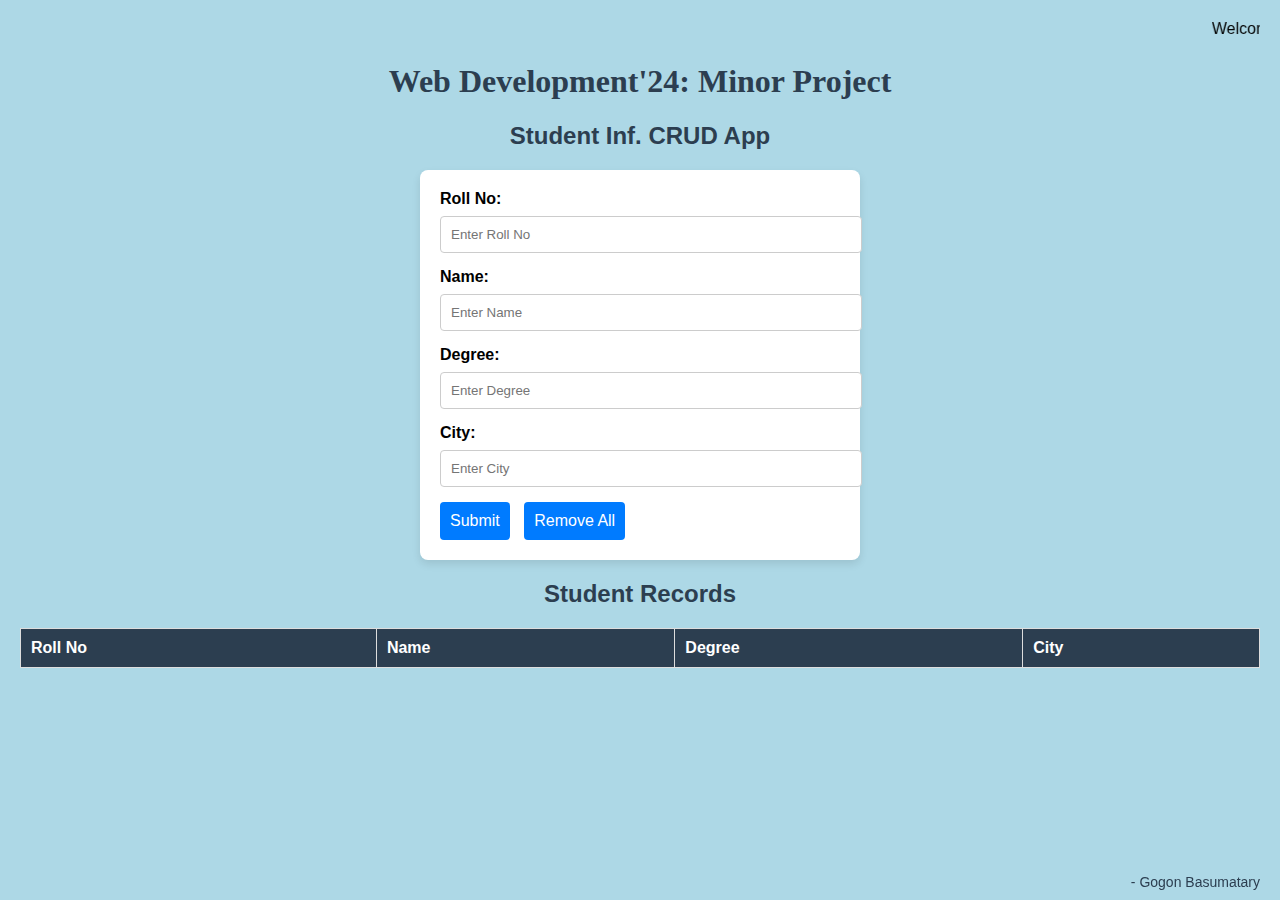
==== index.html @ 376ac3a5 "Update index.html" ====
<!DOCTYPE html>
<html>
<head>
    <title>Gogon Basumatary</title>
    <style>
        body {
            background-color: lightblue;
            font-family: Arial, sans-serif;
            margin: 0;
            padding: 20px;
        }
        h1, h2 {
            color: #2c3e50;
            text-align: center;
        }
        h1:first-of-type {
            font-family: 'Lora', serif;
        }
        form {
            margin: 20px auto;
            padding: 20px;
            background-color: white;
            border-radius: 8px;
            box-shadow: 0 4px 8px rgba(0, 0, 0, 0.1);
            max-width: 400px;
        }
        label {
            display: block;
            margin-bottom: 8px;
            font-weight: bold;
        }
        input {
            width: 100%;
            padding: 10px;
            margin-bottom: 15px;
            border: 1px solid #ccc;
            border-radius: 4px;
        }
        button {
            background-color: #007bff;
            color: white;
            border: none;
            padding: 10px;
            border-radius: 4px;
            cursor: pointer;
            font-size: 16px;
            margin-right: 10px;
        }
        button:hover {
            background-color: #0056b3;
        }
        table {
            width: 100%;
            margin-top: 20px;
            border-collapse: collapse;
        }
        th, td {
            padding: 10px;
            text-align: left;
            border: 1px solid #ddd;
        }
        th {
            background-color: #2c3e50;
            color: white;
        }
        tbody tr:nth-child(even) {
            background-color: #f9f9f9;
        }
        .credit {
            position: fixed;
            right: 20px;
            bottom: 10px;
            font-family: 'Arial', sans-serif;
            font-size: 14px;
            color: #2c3e50;
        }
    </style>
</head>
<body>  <marquee>Welcome to my project</marquee>
    <h1>Web Development'24: Minor Project</h1>
    <h2>Student Inf. CRUD App</h2>
    <form id="studentForm">
        <label for="rollNo">Roll No:</label>
        <input type="text" id="rollNo" name="rollNo" placeholder="Enter Roll No" required>

        <label for="name">Name:</label>
        <input type="text" id="name" name="name" placeholder="Enter Name" required>

        <label for="degree">Degree:</label>
        <input type="text" id="degree" name="degree" placeholder="Enter Degree" required>

        <label for="city">City:</label>
        <input type="text" id="city" name="city" placeholder="Enter City" required>

        <button type="submit">Submit</button>
        <button type="button" id="removeAll">Remove All</button>
    </form>

    <h2>Student Records</h2>
    <table>
        <thead>
            <tr>
                <th>Roll No</th>
                <th>Name</th>
                <th>Degree</th>
                <th>City</th>
            </tr>
        </thead>
        <tbody id="studentTable">
        </tbody>
    </table>

    <script>
        const studentForm = document.getElementById('studentForm');
        const studentTable = document.getElementById('studentTable');
        const removeAllButton = document.getElementById('removeAll');

        studentForm.addEventListener('submit', function(event) {
            event.preventDefault();
            const rollNo = document.getElementById('rollNo').value.trim();
            const name = document.getElementById('name').value.trim();
            const degree = document.getElementById('degree').value.trim();
            const city = document.getElementById('city').value.trim();

            if (rollNo && name && degree && city) {
                const newRow = studentTable.insertRow();

                const rollNoCell = newRow.insertCell(0);
                const nameCell = newRow.insertCell(1);
                const degreeCell = newRow.insertCell(2);
                const cityCell = newRow.insertCell(3);

                rollNoCell.textContent = rollNo;
                nameCell.textContent = name;
                degreeCell.textContent = degree;
                cityCell.textContent = city;

                document.getElementById('rollNo').value = '';
                document.getElementById('name').value = '';
                document.getElementById('degree').value = '';
                document.getElementById('city').value = '';
            } else {
                alert('Please fill in all fields.');
            }
        });

        removeAllButton.addEventListener('click', function() {
            studentTable.innerHTML = '';
        });
    </script>
  

    <div class="credit">- Gogon Basumatary</div>
</body>
</html>
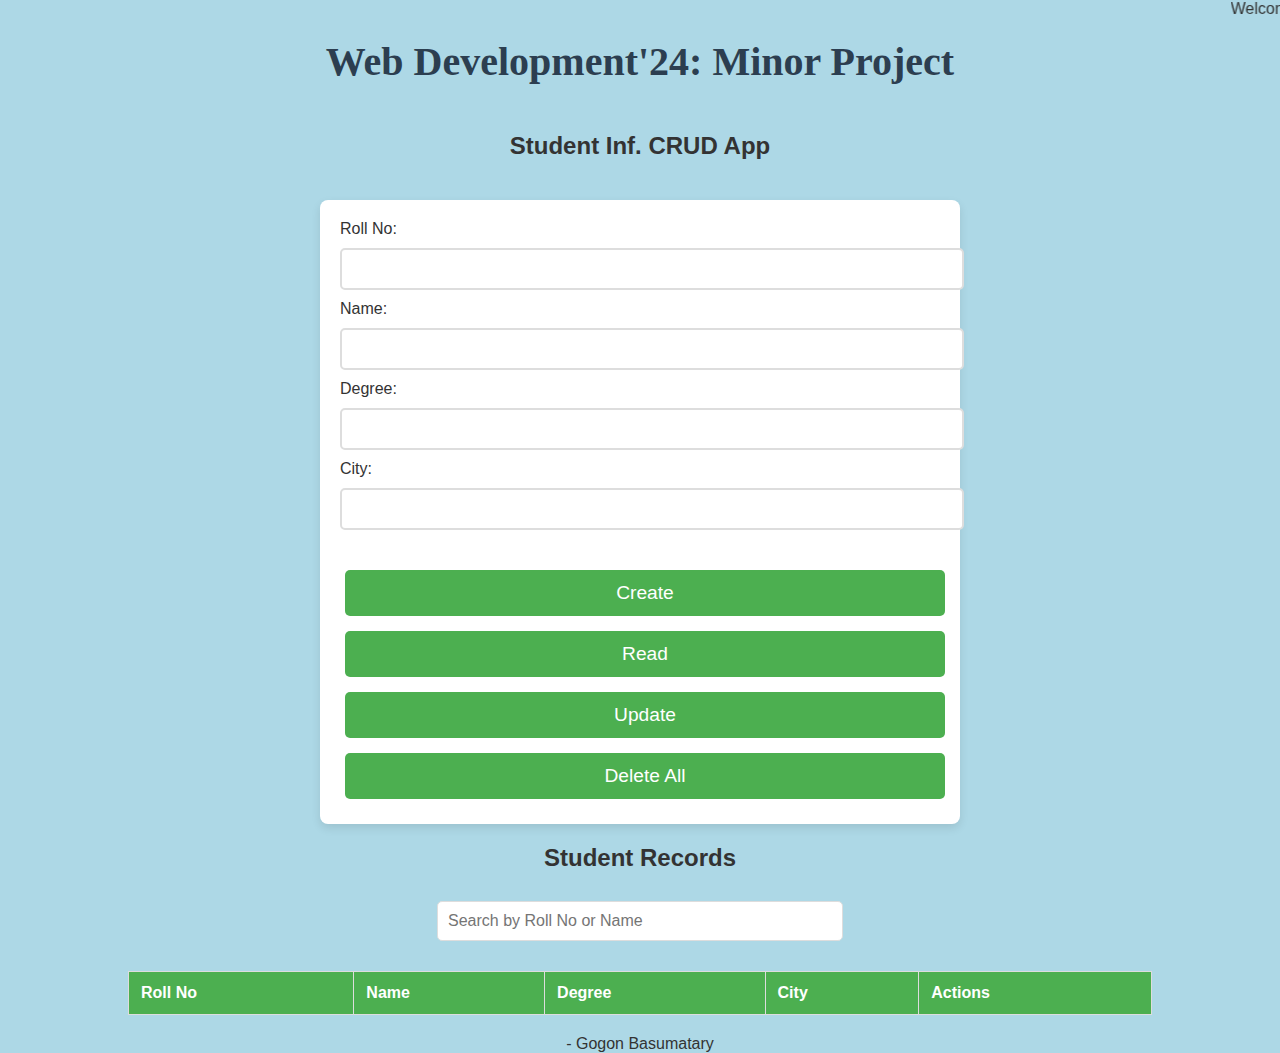
==== commit 55187a3f: "Update index.html" ====
--- a/index.html
+++ b/index.html
@@ -1,72 +1,59 @@
 <!DOCTYPE html>
-<html>
+<html lang="en">
 <head>
-    <title>Gogon Basumatary</title>
+    <meta charset="UTF-8">
+    <meta name="viewport" content="width=device-width, initial-scale=1.0">
+    <title>Minor Project: CRUD App</title>
+    <link rel="stylesheet" href="/style.css">
     <style>
+        h1 {
+            font-family: 'Lora', serif;
+            color: #2c3e50;
+            text-align: center;
+        }
         body {
             background-color: lightblue;
             font-family: Arial, sans-serif;
-            margin: 0;
-            padding: 20px;
-        }
-        h1, h2 {
-            color: #2c3e50;
-            text-align: center;
-        }
-        h1:first-of-type {
-            font-family: 'Lora', serif;
-        }
-        form {
+        }
+        table {
+            width: 80%;
             margin: 20px auto;
-            padding: 20px;
-            background-color: white;
-            border-radius: 8px;
-            box-shadow: 0 4px 8px rgba(0, 0, 0, 0.1);
-            max-width: 400px;
-        }
-        label {
-            display: block;
-            margin-bottom: 8px;
-            font-weight: bold;
-        }
-        input {
-            width: 100%;
-            padding: 10px;
-            margin-bottom: 15px;
-            border: 1px solid #ccc;
-            border-radius: 4px;
-        }
-        button {
-            background-color: #007bff;
-            color: white;
-            border: none;
-            padding: 10px;
-            border-radius: 4px;
-            cursor: pointer;
-            font-size: 16px;
-            margin-right: 10px;
-        }
-        button:hover {
-            background-color: #0056b3;
-        }
-        table {
-            width: 100%;
-            margin-top: 20px;
             border-collapse: collapse;
         }
         th, td {
             padding: 10px;
-            text-align: left;
+            text-align: center;
             border: 1px solid #ddd;
         }
         th {
             background-color: #2c3e50;
             color: white;
         }
-        tbody tr:nth-child(even) {
-            background-color: #f9f9f9;
-        }
-        .credit {
+        .button-container {
+            text-align: center;
+            margin-top: 20px;
+        }
+        button {
+            padding: 10px 20px;
+            background-color: #2c3e50;
+            color: white;
+            border: none;
+            cursor: pointer;
+            margin: 5px;
+        }
+        button:hover {
+            background-color: #34495e;
+        }
+        #search-bar {
+            width: 30%;
+            padding: 10px;
+            margin: 10px auto;
+            display: block;
+            font-size: 16px;
+            border-radius: 5px;
+            border: 1px solid #ddd;
+        }
+         .credit {
             position: fixed;
             right: 20px;
             bottom: 10px;
@@ -76,80 +63,168 @@
         }
     </style>
 </head>
-<body>  <marquee>Welcome to my project</marquee>
+<body>
+   <marquee>Welcome to my project</marquee>
     <h1>Web Development'24: Minor Project</h1>
     <h2>Student Inf. CRUD App</h2>
-    <form id="studentForm">
+
+    <form id="student-form">
         <label for="rollNo">Roll No:</label>
-        <input type="text" id="rollNo" name="rollNo" placeholder="Enter Roll No" required>
+        <input type="text" id="rollNo" name="rollNo" required><br>
 
         <label for="name">Name:</label>
-        <input type="text" id="name" name="name" placeholder="Enter Name" required>
+        <input type="text" id="name" name="name" required><br>
 
         <label for="degree">Degree:</label>
-        <input type="text" id="degree" name="degree" placeholder="Enter Degree" required>
+        <input type="text" id="degree" name="degree" required><br>
 
         <label for="city">City:</label>
-        <input type="text" id="city" name="city" placeholder="Enter City" required>
-
-        <button type="submit">Submit</button>
-        <button type="button" id="removeAll">Remove All</button>
+        <input type="text" id="city" name="city" required><br>
+
+        <div class="button-container">
+            <button type="button" id="createBtn">Create</button>
+            <button type="button" id="readBtn">Read</button>
+            <button type="button" id="updateBtn">Update</button>
+            <button type="button" id="deleteBtn">Delete All</button>
+        </div>
     </form>
 
     <h2>Student Records</h2>
-    <table>
+    <input type="text" id="search-bar" placeholder="Search by Roll No or Name" onkeyup="searchRecords()">
+    <table id="student-table">
         <thead>
             <tr>
                 <th>Roll No</th>
                 <th>Name</th>
                 <th>Degree</th>
                 <th>City</th>
+                <th>Actions</th>
             </tr>
         </thead>
-        <tbody id="studentTable">
+        <tbody>
         </tbody>
     </table>
 
     <script>
-        const studentForm = document.getElementById('studentForm');
-        const studentTable = document.getElementById('studentTable');
-        const removeAllButton = document.getElementById('removeAll');
-
-        studentForm.addEventListener('submit', function(event) {
-            event.preventDefault();
-            const rollNo = document.getElementById('rollNo').value.trim();
-            const name = document.getElementById('name').value.trim();
-            const degree = document.getElementById('degree').value.trim();
-            const city = document.getElementById('city').value.trim();
+        const studentForm = document.getElementById('student-form');
+        const rollNoInput = document.getElementById('rollNo');
+        const nameInput = document.getElementById('name');
+        const degreeInput = document.getElementById('degree');
+        const cityInput = document.getElementById('city');
+        const studentTable = document.getElementById('student-table').getElementsByTagName('tbody')[0];
+
+        document.getElementById('createBtn').addEventListener('click', function() {
+            const rollNo = rollNoInput.value;
+            const name = nameInput.value;
+            const degree = degreeInput.value;
+            const city = cityInput.value;
 
             if (rollNo && name && degree && city) {
                 const newRow = studentTable.insertRow();
-
-                const rollNoCell = newRow.insertCell(0);
-                const nameCell = newRow.insertCell(1);
-                const degreeCell = newRow.insertCell(2);
-                const cityCell = newRow.insertCell(3);
-
-                rollNoCell.textContent = rollNo;
-                nameCell.textContent = name;
-                degreeCell.textContent = degree;
-                cityCell.textContent = city;
-
-                document.getElementById('rollNo').value = '';
-                document.getElementById('name').value = '';
-                document.getElementById('degree').value = '';
-                document.getElementById('city').value = '';
+                newRow.innerHTML = `
+                    <td>${rollNo}</td>
+                    <td>${name}</td>
+                    <td>${degree}</td>
+                    <td>${city}</td>
+                    <td><button class="editBtn">Edit</button><button class="deleteBtn">Delete</button></td>
+                `;
+                rollNoInput.value = '';
+                nameInput.value = '';
+                degreeInput.value = '';
+                cityInput.value = '';
             } else {
-                alert('Please fill in all fields.');
-            }
-        });
-
-        removeAllButton.addEventListener('click', function() {
+                alert('Please fill out all fields.');
+            }
+        });
+
+        document.getElementById('deleteBtn').addEventListener('click', function() {
             studentTable.innerHTML = '';
         });
-    </script>
-  
-
-    <div class="credit">- Gogon Basumatary</div>
+
+        studentTable.addEventListener('click', function(e) {
+            if (e.target && e.target.classList.contains('editBtn')) {
+                const row = e.target.parentElement.parentElement;
+                rollNoInput.value = row.cells[0].textContent;
+                nameInput.value = row.cells[1].textContent;
+                degreeInput.value = row.cells[2].textContent;
+                cityInput.value = row.cells[3].textContent;
+
+                document.getElementById('createBtn').style.display = 'none';
+                document.getElementById('updateBtn').style.display = 'inline-block';
+            }
+        });
+
+        document.getElementById('updateBtn').addEventListener('click', function() {
+            const rollNo = rollNoInput.value;
+            const name = nameInput.value;
+            const degree = degreeInput.value;
+            const city = cityInput.value;
+
+            if (rollNo && name && degree && city) {
+                const rows = studentTable.rows;
+                let updated = false;
+
+                for (let i = 0; i < rows.length; i++) {
+                    const cells = rows[i].cells;
+                    if (cells[0].textContent === rollNo) {
+                        cells[1].textContent = name;
+                        cells[2].textContent = degree;
+                        cells[3].textContent = city;
+                        updated = true;
+                        break;
+                    }
+                }
+
+                if (updated) {
+                    alert('Record updated successfully.');
+                } else {
+                    alert('Roll No not found.');
+                }
+
+                rollNoInput.value = '';
+                nameInput.value = '';
+                degreeInput.value = '';
+                cityInput.value = '';
+
+                document.getElementById('createBtn').style.display = 'inline-block';
+                document.getElementById('updateBtn').style.display = 'none';
+            } else {
+                alert('Please fill out all fields.');
+            }
+        });
+
+        document.getElementById('readBtn').addEventListener('click', function() {
+            const rows = studentTable.rows;
+            if (rows.length > 0) {
+                alert('Records:');
+                for (let row of rows) {
+                    const cells = row.cells;
+                    alert(`Roll No: ${cells[0].textContent}, Name: ${cells[1].textContent}, Degree: ${cells[2].textContent}, City: ${cells[3].textContent}`);
+                }
+            } else {
+                alert('No records available.');
+            }
+        });
+
+        function searchRecords() {
+            const query = document.getElementById('search-bar').value.toLowerCase();
+            const rows = studentTable.getElementsByTagName('tr');
+            
+            for (let row of rows) {
+                const cells = row.getElementsByTagName('td');
+                if (cells.length > 0) {
+                    const rollNo = cells[0].textContent.toLowerCase();
+                    const name = cells[1].textContent.toLowerCase();
+                    
+                    if (rollNo.indexOf(query) !== -1 || name.indexOf(query) !== -1) {
+                        row.style.display = '';
+                    } else {
+                        row.style.display = 'none';
+                    }
+                }
+            }
+        }
+    </script
+            <div class="credit">- Gogon Basumatary</div>
 </body>
 </html>
--- a/style.css
+++ b/style.css
@@ -0,0 +1,102 @@
+/* General Body Styles */
+body {
+    font-family: 'Arial', sans-serif;
+    background-color: black;
+    color: #333;
+    margin: 0;
+    padding: 0;
+    display: flex;
+    flex-direction: column;
+    align-items: center;
+  }
+  
+  /* Header Styles */
+  h1 {
+    font-size: 2.5rem;
+    color: #4CAF50;
+    margin-top: 20px;
+  }
+  
+  /* Form Styles */
+  form {
+    background-color: #fff;
+    border-radius: 8px;
+    padding: 20px;
+    margin-top: 20px;
+    box-shadow: 0 4px 10px rgba(0, 0, 0, 0.1);
+    width: 100%;
+    max-width: 600px;
+  }
+  
+  form input {
+    width: 100%;
+    padding: 10px;
+    margin: 10px 0;
+    border: 2px solid #ddd;
+    border-radius: 5px;
+    font-size: 1rem;
+  }
+  
+  form input:focus {
+    border-color: #4CAF50;
+    outline: none;
+  }
+  
+  form button {
+    width: 100%;
+    padding: 12px;
+    background-color: #4CAF50;
+    color: white;
+    border: none;
+    border-radius: 5px;
+    font-size: 1.2rem;
+    cursor: pointer;
+    margin-top: 10px;
+  }
+  
+  form button:hover {
+    background-color: #45a049;
+  }
+  
+  /* Table Styles */
+  table {
+    width: 80%;
+    margin-top: 40px;
+    border-collapse: collapse;
+  }
+  
+  table th,
+  table td {
+    padding: 12px;
+    text-align: left;
+    border-bottom: 1px solid #ddd;
+  }
+  
+  table th {
+    background-color: #4CAF50;
+    color: white;
+  }
+  
+  table tr:hover {
+    background-color: #f1f1f1;
+  }
+  
+  table td {
+    color: #333;
+  }
+  
+  /* Responsive Design */
+  @media (max-width: 768px) {
+    table {
+      width: 100%;
+    }
+  
+    form {
+      width: 90%;
+    }
+  
+    h1 {
+      font-size: 2rem;
+    }
+  }
+  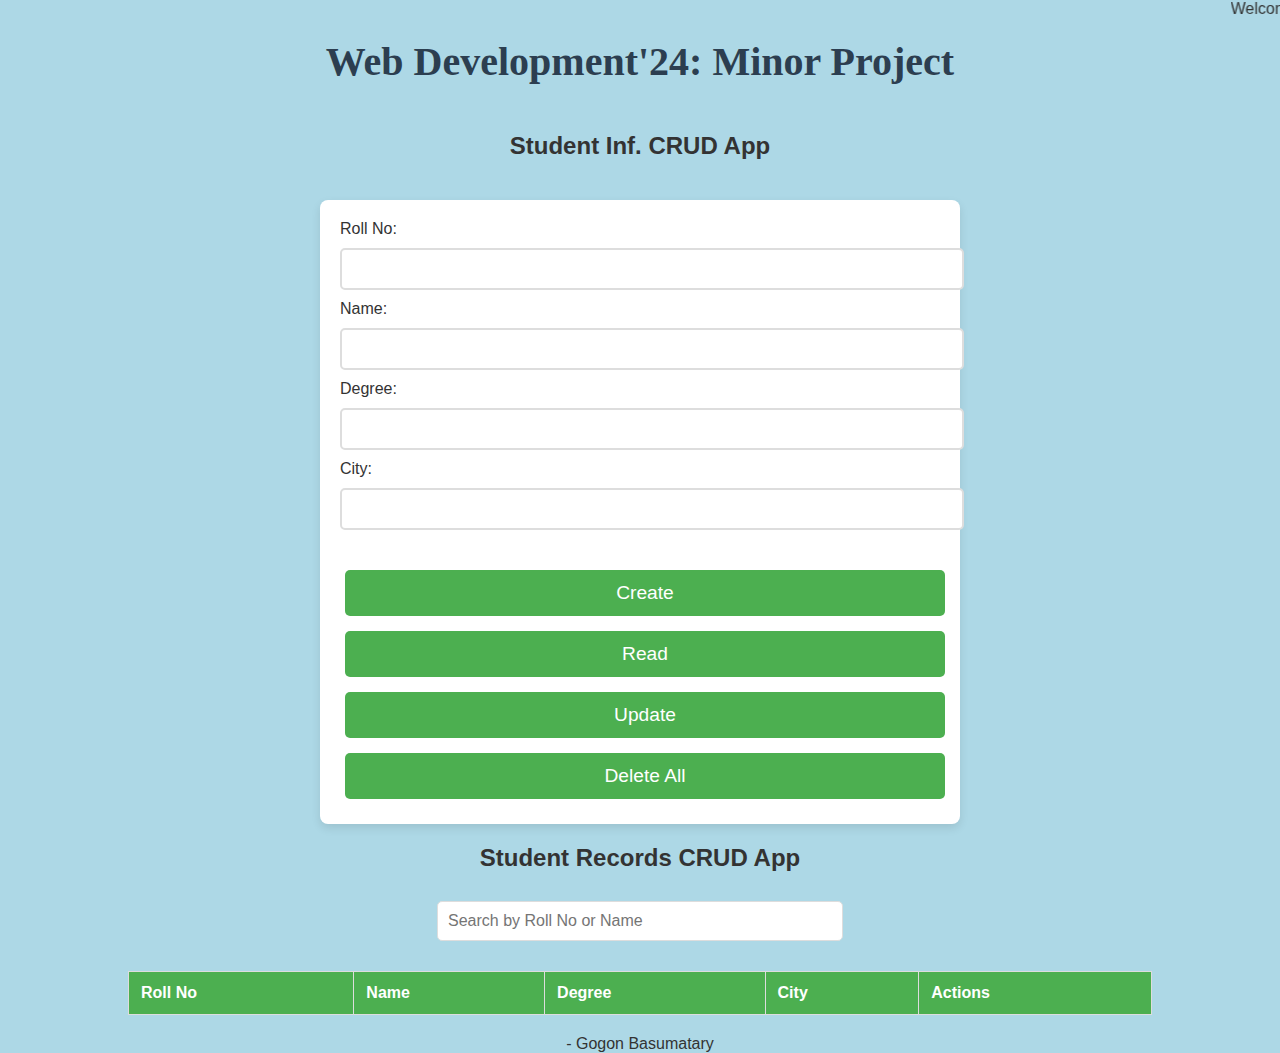
==== commit 0e838f3d: "Update index.html" ====
--- a/index.html
+++ b/index.html
@@ -89,7 +89,7 @@
         </div>
     </form>
 
-    <h2>Student Records</h2>
+    <h2>Student Records CRUD App</h2>
     <input type="text" id="search-bar" placeholder="Search by Roll No or Name" onkeyup="searchRecords()">
     <table id="student-table">
         <thead>
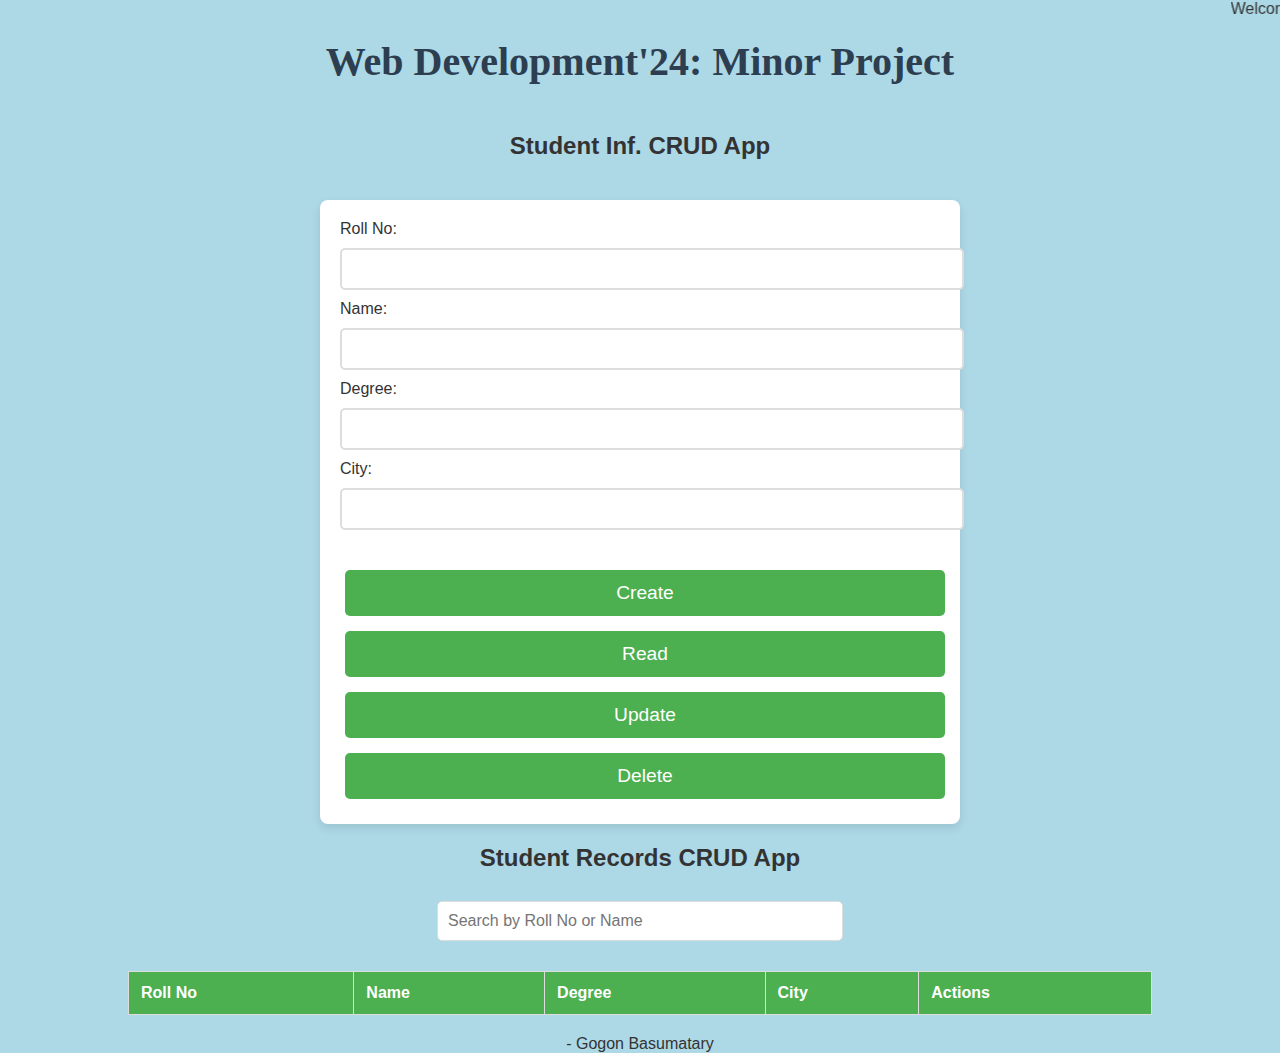
==== commit 8caa470b: "Update index.html" ====
--- a/index.html
+++ b/index.html
@@ -85,7 +85,7 @@
             <button type="button" id="createBtn">Create</button>
             <button type="button" id="readBtn">Read</button>
             <button type="button" id="updateBtn">Update</button>
-            <button type="button" id="deleteBtn">Delete All</button>
+            <button type="button" id="deleteBtn">Delete</button>
         </div>
     </form>
 
@@ -225,6 +225,6 @@
             }
         }
     </script
-            <div class="credit">- Gogon Basumatary</div>
+            <div class="credit" align="right">- Gogon Basumatary</div>
 </body>
 </html>
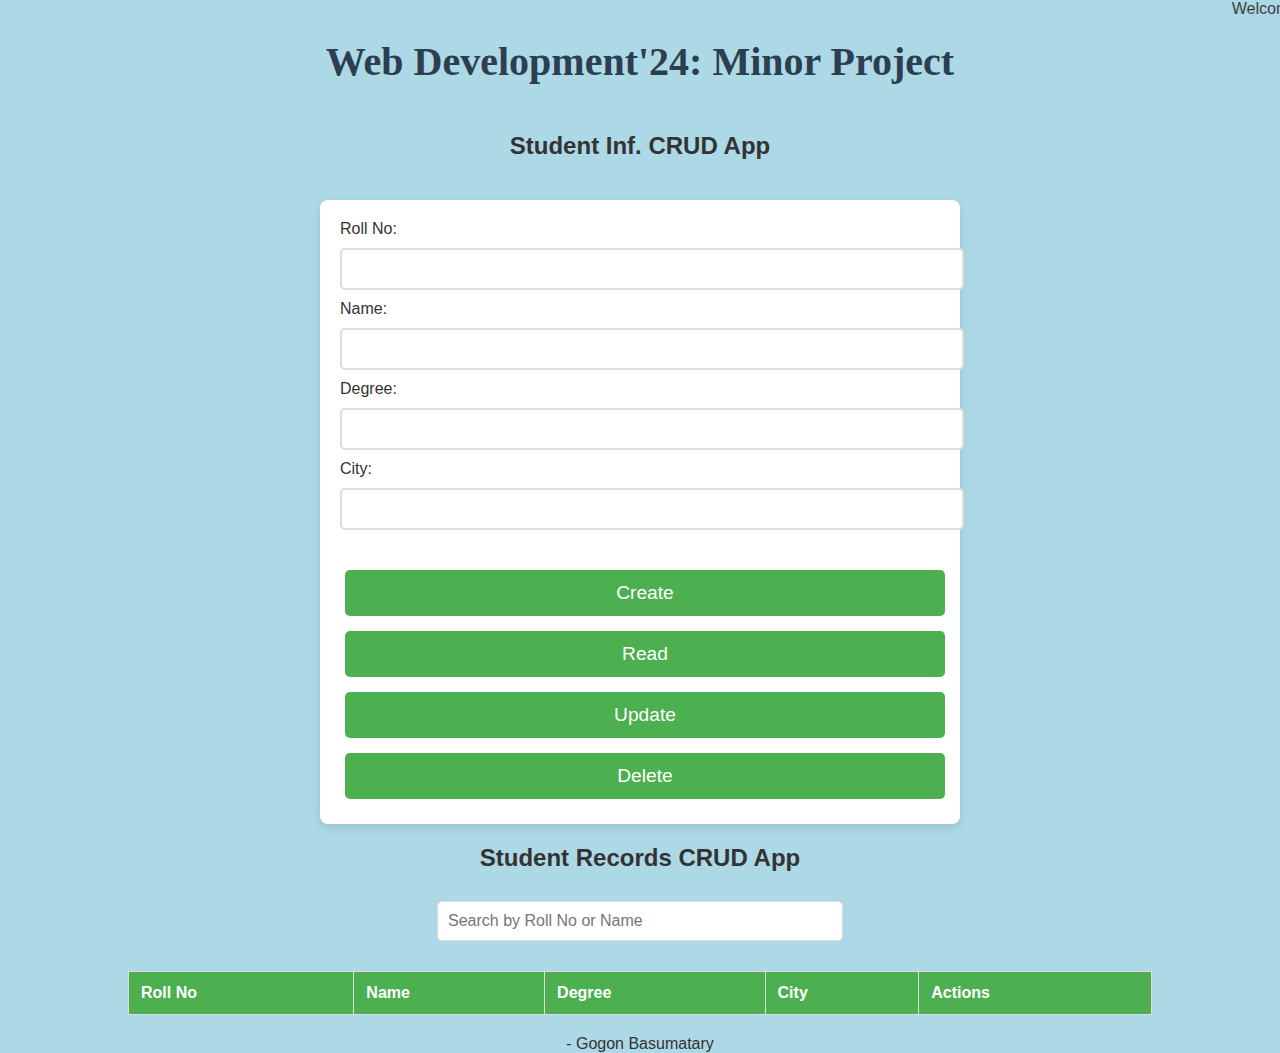
==== commit 3dd7a045: "Update index.html" ====
--- a/index.html
+++ b/index.html
@@ -54,7 +54,7 @@
             border: 1px solid #ddd;
         }
          .credit {
-            position: fixed;
+            position: right;
             right: 20px;
             bottom: 10px;
             font-family: 'Arial', sans-serif;
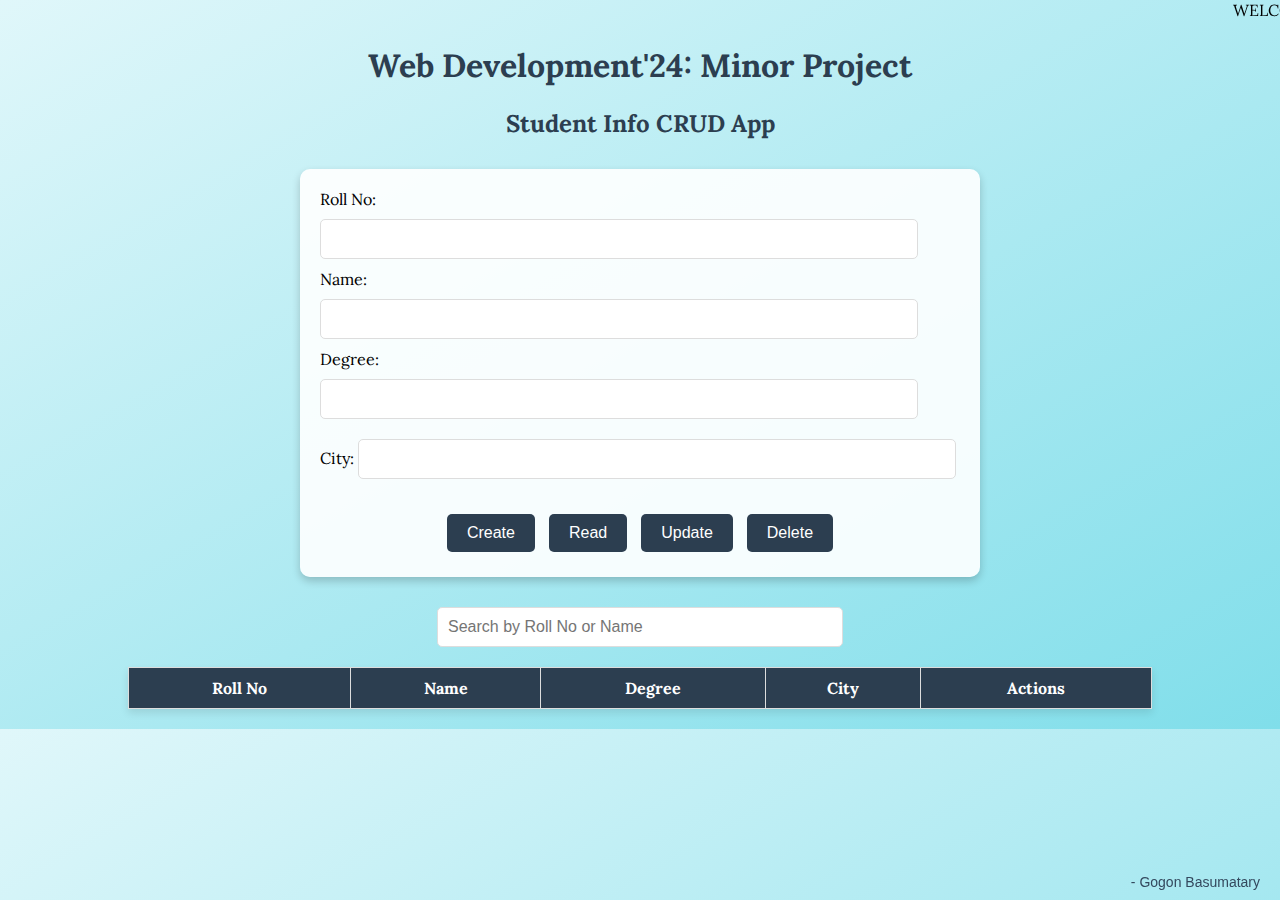
==== commit dc673591: "Update index.html" ====
--- a/index.html
+++ b/index.html
@@ -3,47 +3,99 @@
 <head>
     <meta charset="UTF-8">
     <meta name="viewport" content="width=device-width, initial-scale=1.0">
-    <title>Minor Project: CRUD App</title>
-    <link rel="stylesheet" href="/style.css">
+    <title>Enhanced CRUD App</title>
+    <link href="https://fonts.googleapis.com/css2?family=Lora:wght@400;700&display=swap" rel="stylesheet">
     <style>
-        h1 {
+        body {
+            background: linear-gradient(to bottom right, #e0f7fa, #80deea);
             font-family: 'Lora', serif;
+            margin: 0;
+            padding: 0;
+        }
+
+        h1, h2 {
+            text-align: center;
             color: #2c3e50;
+        }
+
+        .rectangle-window {
+            background-color: rgba(255, 255, 255, 0.9);
+            width: 50%;
+            margin: 30px auto;
+            padding: 20px;
+            border-radius: 10px;
+            box-shadow: 0 4px 8px rgba(0, 0, 0, 0.2);
+            position: relative;
+        }
+
+        .rectangle-window input {
+            width: 90%;
+            padding: 10px;
+            margin: 10px 0;
+            border: 1px solid #ddd;
+            border-radius: 5px;
+            font-size: 16px;
+        }
+
+        .button-container {
             text-align: center;
-        }
-        body {
-            background-color: lightblue;
-            font-family: Arial, sans-serif;
-        }
-        table {
+            margin-top: 20px;
+        }
+
+        button {
+            padding: 10px 20px;
+            border: none;
+            border-radius: 5px;
+            background: #2c3e50;
+            color: white;
+            font-size: 16px;
+            cursor: pointer;
+            margin: 5px;
+            position: relative;
+            overflow: hidden;
+        }
+
+        button:hover {
+            background: #34495e;
+            transition: background-color 0.3s;
+        }
+
+        button:hover::before {
+            content: '';
+            position: absolute;
+            top: 0;
+            left: 0;
+            width: 100%;
+            height: 100%;
+            background: rgba(255, 255, 255, 0.2);
+            pointer-events: none;
+            animation: moveHover 1s linear infinite;
+        }
+
+        @keyframes moveHover {
+            0% { transform: scale(0); }
+            50% { transform: scale(1.5); }
+            100% { transform: scale(0); }
+        }
+
+        #student-table {
             width: 80%;
             margin: 20px auto;
             border-collapse: collapse;
-        }
-        th, td {
+            box-shadow: 0 4px 8px rgba(0, 0, 0, 0.1);
+        }
+
+        #student-table th, #student-table td {
             padding: 10px;
             text-align: center;
             border: 1px solid #ddd;
         }
-        th {
+
+        #student-table th {
             background-color: #2c3e50;
             color: white;
         }
-        .button-container {
-            text-align: center;
-            margin-top: 20px;
-        }
-        button {
-            padding: 10px 20px;
-            background-color: #2c3e50;
-            color: white;
-            border: none;
-            cursor: pointer;
-            margin: 5px;
-        }
-        button:hover {
-            background-color: #34495e;
-        }
+
         #search-bar {
             width: 30%;
             padding: 10px;
@@ -53,44 +105,47 @@
             border-radius: 5px;
             border: 1px solid #ddd;
         }
-         .credit {
-            position: right;
+
+        .credit {
+            position: fixed;
+            bottom: 10px;
             right: 20px;
-            bottom: 10px;
             font-family: 'Arial', sans-serif;
             font-size: 14px;
-            color: #2c3e50;
+            color: #34495e;
         }
     </style>
 </head>
 <body>
-   <marquee>Welcome to my project</marquee>
+<marquee>WELCOME TO MY PROJECT</marquee>
     <h1>Web Development'24: Minor Project</h1>
-    <h2>Student Inf. CRUD App</h2>
-
-    <form id="student-form">
-        <label for="rollNo">Roll No:</label>
-        <input type="text" id="rollNo" name="rollNo" required><br>
-
-        <label for="name">Name:</label>
-        <input type="text" id="name" name="name" required><br>
-
-        <label for="degree">Degree:</label>
-        <input type="text" id="degree" name="degree" required><br>
-
-        <label for="city">City:</label>
-        <input type="text" id="city" name="city" required><br>
-
-        <div class="button-container">
-            <button type="button" id="createBtn">Create</button>
-            <button type="button" id="readBtn">Read</button>
-            <button type="button" id="updateBtn">Update</button>
-            <button type="button" id="deleteBtn">Delete</button>
-        </div>
-    </form>
-
-    <h2>Student Records CRUD App</h2>
+    <h2>Student Info CRUD App</h2>
+
+    <div class="rectangle-window">
+        <form id="student-form">
+            <label for="rollNo">Roll No:</label>
+            <input type="text" id="rollNo" name="rollNo" required><br>
+
+            <label for="name">Name:</label>
+            <input type="text" id="name" name="name" required><br>
+
+            <label for="degree">Degree:</label>
+            <input type="text" id="degree" name="degree" required><br>
+
+            <label for="city">City:</label>
+            <input type="text" id="city" name="city" required><br>
+
+            <div class="button-container">
+                <button type="button" id="createBtn">Create</button>
+                <button type="button" id="readBtn">Read</button>
+                <button type="button" id="updateBtn">Update</button>
+                <button type="button" id="deleteBtn">Delete</button>
+            </div>
+        </form>
+    </div>
+
     <input type="text" id="search-bar" placeholder="Search by Roll No or Name" onkeyup="searchRecords()">
+
     <table id="student-table">
         <thead>
             <tr>
@@ -104,6 +159,8 @@
         <tbody>
         </tbody>
     </table>
+
+    <div class="credit">- Gogon Basumatary</div>
 
     <script>
         const studentForm = document.getElementById('student-form');
@@ -209,13 +266,13 @@
         function searchRecords() {
             const query = document.getElementById('search-bar').value.toLowerCase();
             const rows = studentTable.getElementsByTagName('tr');
-            
+
             for (let row of rows) {
                 const cells = row.getElementsByTagName('td');
                 if (cells.length > 0) {
                     const rollNo = cells[0].textContent.toLowerCase();
                     const name = cells[1].textContent.toLowerCase();
-                    
+
                     if (rollNo.indexOf(query) !== -1 || name.indexOf(query) !== -1) {
                         row.style.display = '';
                     } else {
@@ -224,7 +281,6 @@
                 }
             }
         }
-    </script
-            <div class="credit" align="right">- Gogon Basumatary</div>
+    </script>
 </body>
 </html>
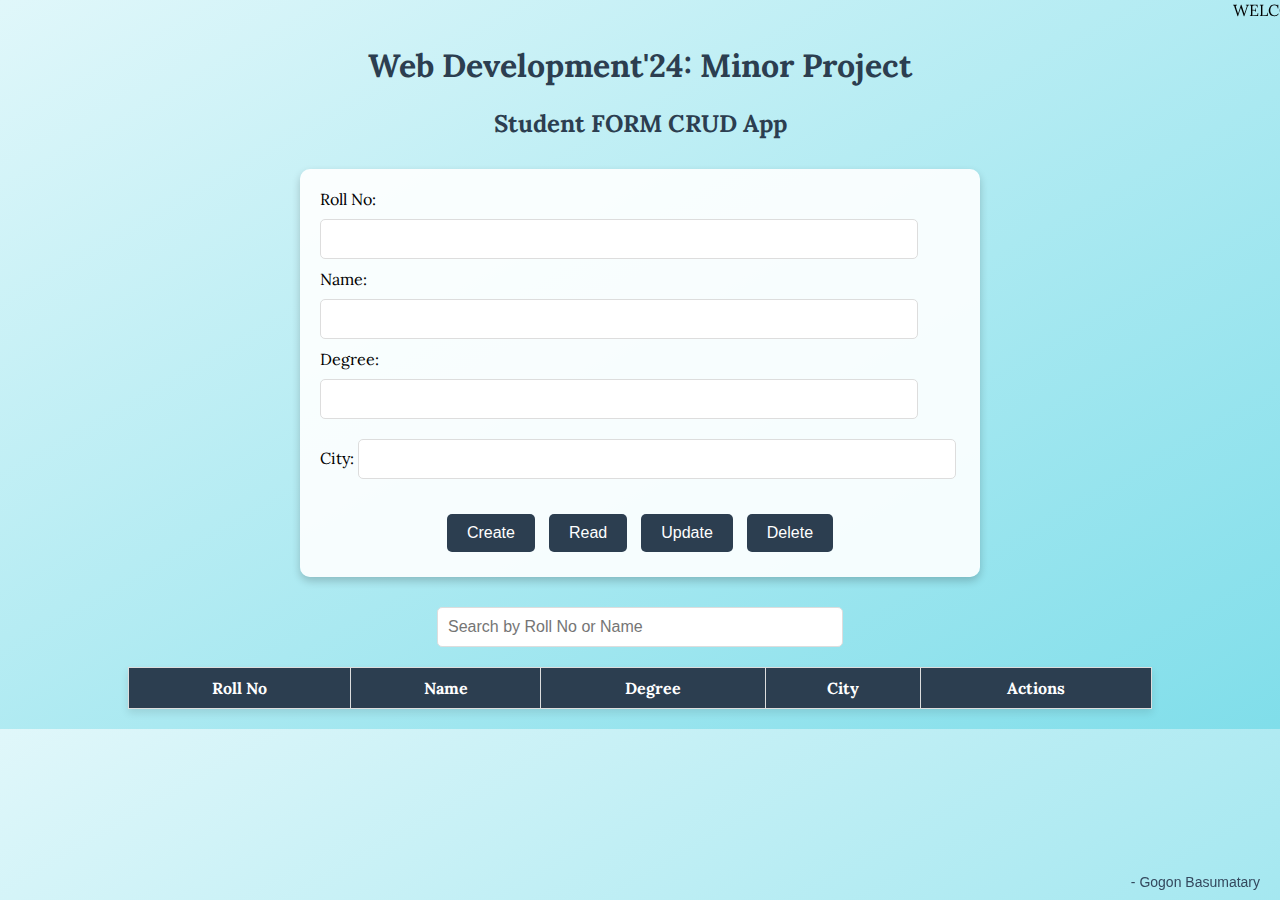
==== commit 658ad236: "Update index.html" ====
--- a/index.html
+++ b/index.html
@@ -117,9 +117,9 @@
     </style>
 </head>
 <body>
-<marquee>WELCOME TO MY PROJECT</marquee>
+<marquee>WELCOME TO MY PROJECT 1.0</marquee>
     <h1>Web Development'24: Minor Project</h1>
-    <h2>Student Info CRUD App</h2>
+    <h2>Student FORM CRUD App</h2>
 
     <div class="rectangle-window">
         <form id="student-form">
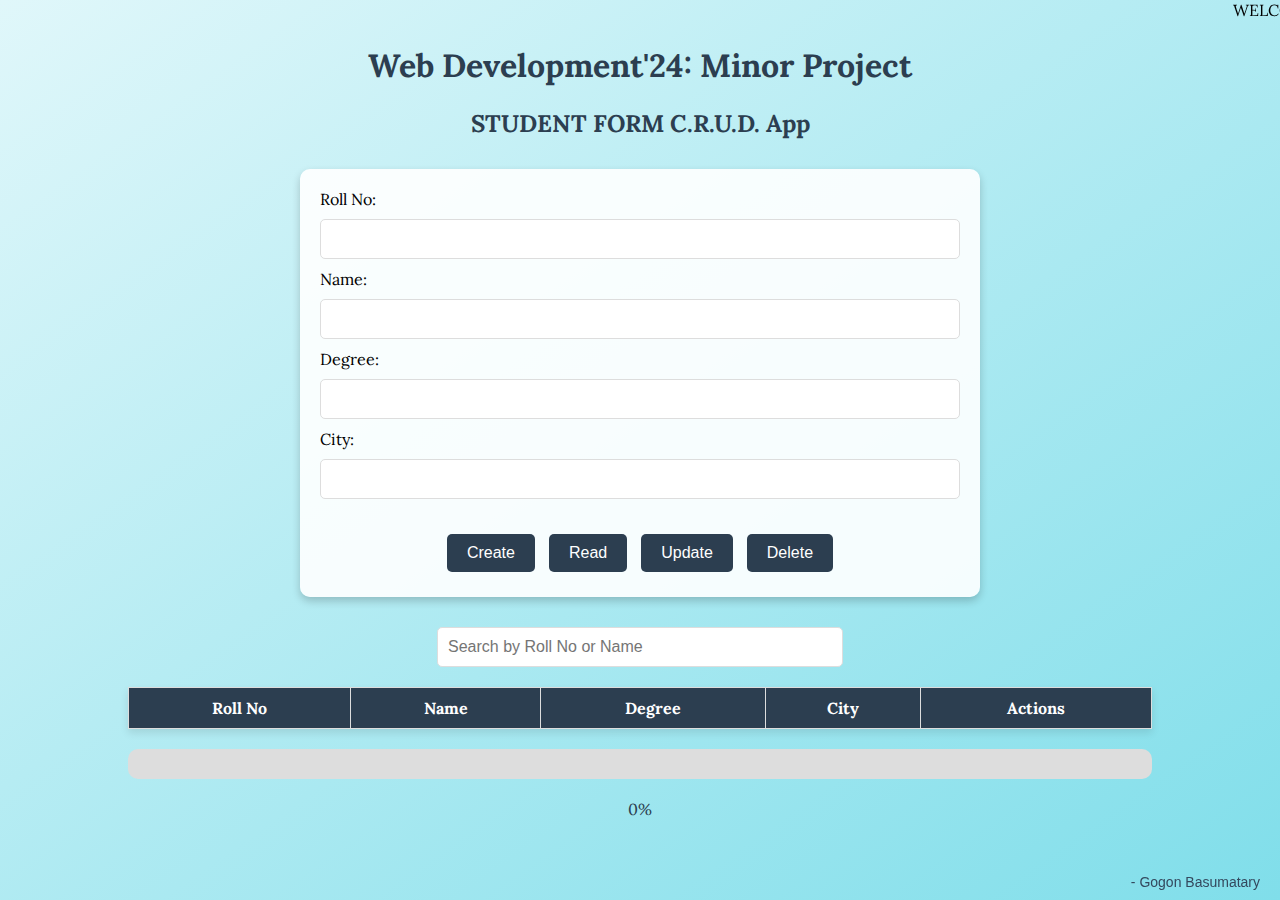
==== commit 49da983f: "Update index.html" ====
--- a/index.html
+++ b/index.html
@@ -11,6 +11,8 @@
             font-family: 'Lora', serif;
             margin: 0;
             padding: 0;
+            height: 100vh;
+            overflow-y: auto;
         }
 
         h1, h2 {
@@ -29,12 +31,13 @@
         }
 
         .rectangle-window input {
-            width: 90%;
+            width: 100%;
             padding: 10px;
             margin: 10px 0;
             border: 1px solid #ddd;
             border-radius: 5px;
             font-size: 16px;
+            box-sizing: border-box;
         }
 
         .button-container {
@@ -53,29 +56,12 @@
             margin: 5px;
             position: relative;
             overflow: hidden;
+            transition: all 0.3s ease;
         }
 
         button:hover {
             background: #34495e;
-            transition: background-color 0.3s;
-        }
-
-        button:hover::before {
-            content: '';
-            position: absolute;
-            top: 0;
-            left: 0;
-            width: 100%;
-            height: 100%;
-            background: rgba(255, 255, 255, 0.2);
-            pointer-events: none;
-            animation: moveHover 1s linear infinite;
-        }
-
-        @keyframes moveHover {
-            0% { transform: scale(0); }
-            50% { transform: scale(1.5); }
-            100% { transform: scale(0); }
+            transform: scale(1.1);
         }
 
         #student-table {
@@ -114,12 +100,63 @@
             font-size: 14px;
             color: #34495e;
         }
+
+        .water-container {
+            width: 80%;
+            height: 30px;
+            background-color: #ddd;
+            margin: 20px auto;
+            border-radius: 10px;
+            position: relative;
+        }
+
+        .water {
+            height: 100%;
+            width: 0;
+            background-color: #3498db;
+            border-radius: 10px;
+            position: absolute;
+            top: 0;
+            left: 0;
+            transition: width 1s;
+        }
+
+        .percentage {
+            text-align: center;
+            font-size: 16px;
+            color: #2c3e50;
+            margin-top: 10px;
+        }
+
+        .message-container {
+            text-align: center;
+            margin-top: 20px;
+            color: #2c3e50;
+        }
+
+        .marquee-message {
+            color: green;
+            font-weight: bold;
+        }
+
+        #loading-screen {
+            position: fixed;
+            bottom: 0;
+            left: 0;
+            width: 100%;
+            background-color: rgba(0, 0, 0, 0.8);
+            padding: 10px;
+            text-align: center;
+            color: white;
+            font-size: 18px;
+            z-index: 999;
+        }
     </style>
 </head>
 <body>
-<marquee>WELCOME TO MY PROJECT 1.0</marquee>
-    <h1>Web Development'24: Minor Project</h1>
-    <h2>Student FORM CRUD App</h2>
+<MARQUEE>WELCOME TO MY PROJECT 1.0</MARQUEE>
+   <b> <h1>Web Development'24: Minor Project</h1></B>
+    <h2>STUDENT FORM C.R.U.D. App </h2>
 
     <div class="rectangle-window">
         <form id="student-form">
@@ -160,7 +197,20 @@
         </tbody>
     </table>
 
+    <div class="message-container">
+        <div class="water-container" id="water-container">
+            <div class="water" id="water"></div>
+        </div>
+
+        <div class="percentage" id="percentage">0%</div>
+        <div id="success-message" class="marquee-message" style="display: none;">The file has been saved in the database.</div>
+    </div>
+
     <div class="credit">- Gogon Basumatary</div>
+
+    <div id="loading-screen" style="display: none;">
+        <div>Loading... <span id="loading-percentage">0%</span></div>
+    </div>
 
     <script>
         const studentForm = document.getElementById('student-form');
@@ -169,6 +219,13 @@
         const degreeInput = document.getElementById('degree');
         const cityInput = document.getElementById('city');
         const studentTable = document.getElementById('student-table').getElementsByTagName('tbody')[0];
+        const waterContainer = document.getElementById('water-container');
+        const water = document.getElementById('water');
+        const percentage = document.getElementById('percentage');
+        const successMessage = document.getElementById('success-message');
+        const loadingScreen = document.getElementById('loading-screen');
+        const loadingPercentage = document.getElementById('loading-percentage');
+        const tickSound = new Audio('https://www.soundjay.com/button/beep-07.wav'); // Ticking sound
 
         document.getElementById('createBtn').addEventListener('click', function() {
             const rollNo = rollNoInput.value;
@@ -177,18 +234,41 @@
             const city = cityInput.value;
 
             if (rollNo && name && degree && city) {
-                const newRow = studentTable.insertRow();
-                newRow.innerHTML = `
-                    <td>${rollNo}</td>
-                    <td>${name}</td>
-                    <td>${degree}</td>
-                    <td>${city}</td>
-                    <td><button class="editBtn">Edit</button><button class="deleteBtn">Delete</button></td>
-                `;
-                rollNoInput.value = '';
-                nameInput.value = '';
-                degreeInput.value = '';
-                cityInput.value = '';
+                let progress = 0;
+                loadingScreen.style.display = 'block'; // Show loading screen
+
+                const interval = setInterval(function() {
+                    progress += 5;
+                    water.style.width = `${progress}%`;
+                    loadingPercentage.textContent = `${progress}%`;
+
+                    if (progress >= 100) {
+                        clearInterval(interval);
+                        tickSound.play(); // Play tick sound
+                        setTimeout(() => {
+                            loadingScreen.style.display = 'none'; // Hide loading screen
+                        }, 1000);
+
+                        const newRow = studentTable.insertRow();
+                        newRow.innerHTML = `  
+                            <td>${rollNo}</td>
+                            <td>${name}</td>
+                            <td>${degree}</td>
+                            <td>${city}</td>
+                            <td><button class="editBtn">Edit</button><button class="deleteBtn">Delete</button></td>
+                        `;
+
+                        rollNoInput.value = '';
+                        nameInput.value = '';
+                        degreeInput.value = '';
+                        cityInput.value = '';
+
+                        successMessage.style.display = 'block';
+                        setTimeout(function() {
+                            successMessage.style.display = 'none';
+                        }, 3000); // Hide after 3 seconds
+                    }
+                }, 100); // Update progress every 100ms
             } else {
                 alert('Please fill out all fields.');
             }
@@ -235,49 +315,33 @@
                 if (updated) {
                     alert('Record updated successfully.');
                 } else {
-                    alert('Roll No not found.');
+                    alert('Roll number not found.');
                 }
 
                 rollNoInput.value = '';
                 nameInput.value = '';
                 degreeInput.value = '';
                 cityInput.value = '';
-
+                document.getElementById('updateBtn').style.display = 'none';
                 document.getElementById('createBtn').style.display = 'inline-block';
-                document.getElementById('updateBtn').style.display = 'none';
-            } else {
-                alert('Please fill out all fields.');
             }
         });
 
         document.getElementById('readBtn').addEventListener('click', function() {
-            const rows = studentTable.rows;
-            if (rows.length > 0) {
-                alert('Records:');
-                for (let row of rows) {
-                    const cells = row.cells;
-                    alert(`Roll No: ${cells[0].textContent}, Name: ${cells[1].textContent}, Degree: ${cells[2].textContent}, City: ${cells[3].textContent}`);
-                }
-            } else {
-                alert('No records available.');
-            }
+            alert('Reading records...');
         });
 
         function searchRecords() {
             const query = document.getElementById('search-bar').value.toLowerCase();
-            const rows = studentTable.getElementsByTagName('tr');
-
-            for (let row of rows) {
-                const cells = row.getElementsByTagName('td');
-                if (cells.length > 0) {
-                    const rollNo = cells[0].textContent.toLowerCase();
-                    const name = cells[1].textContent.toLowerCase();
-
-                    if (rollNo.indexOf(query) !== -1 || name.indexOf(query) !== -1) {
-                        row.style.display = '';
-                    } else {
-                        row.style.display = 'none';
-                    }
+            const rows = studentTable.rows;
+            for (let i = 0; i < rows.length; i++) {
+                const cells = rows[i].cells;
+                const rollNo = cells[0].textContent.toLowerCase();
+                const name = cells[1].textContent.toLowerCase();
+                if (rollNo.includes(query) || name.includes(query)) {
+                    rows[i].style.display = '';
+                } else {
+                    rows[i].style.display = 'none';
                 }
             }
         }
